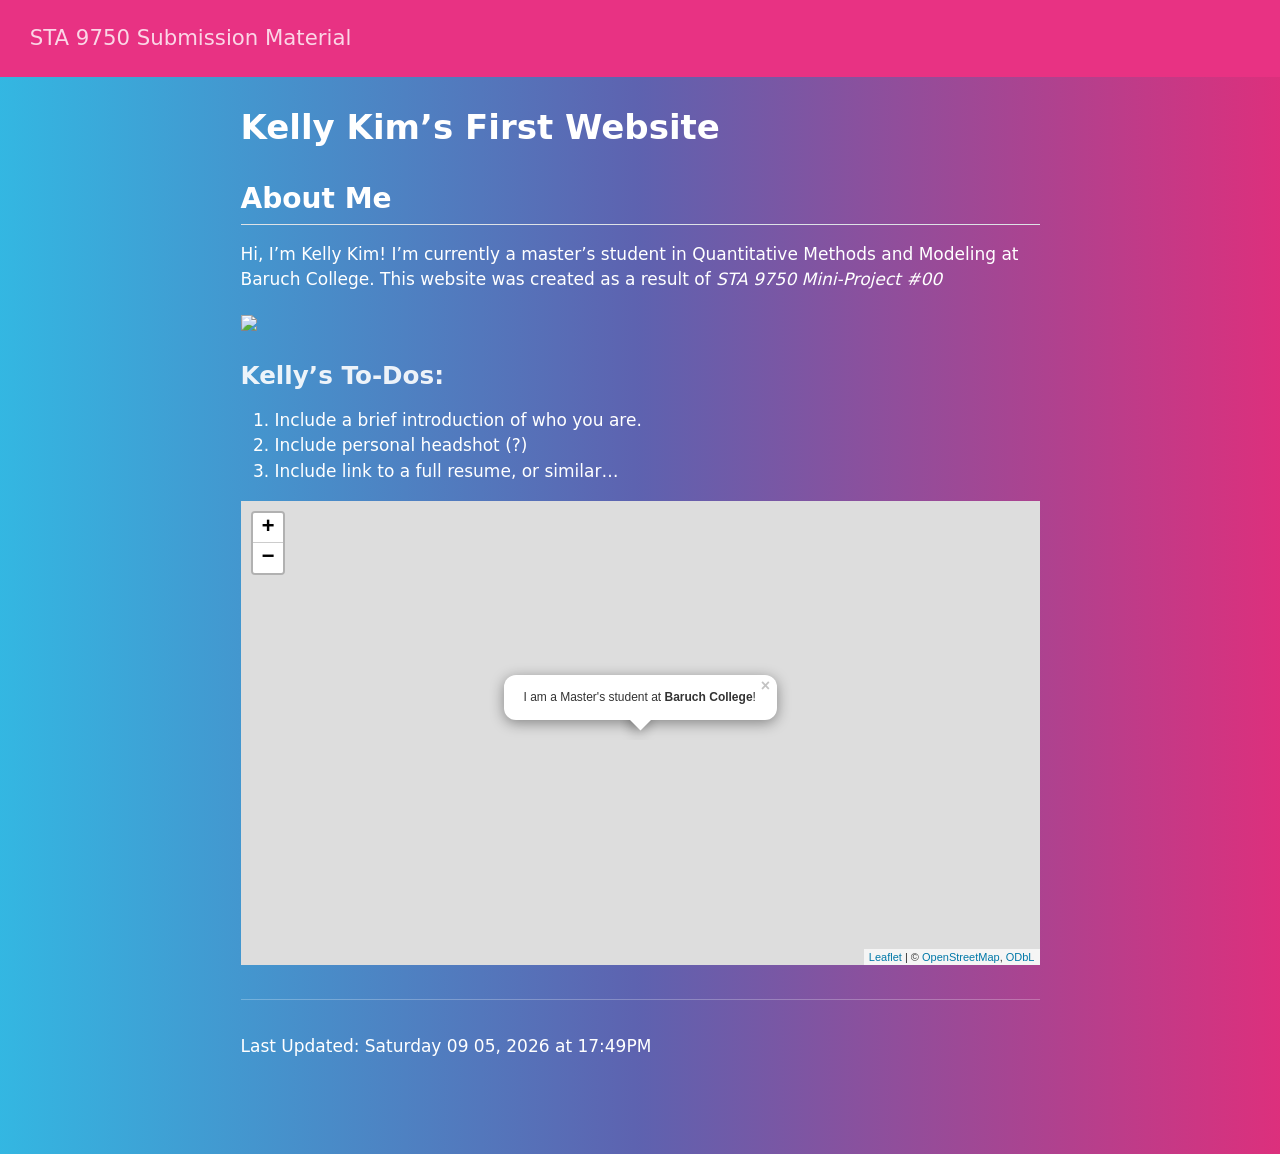
==== docs/index.html @ 534dc8fe "v1 of personal website" ====
<!DOCTYPE html>
<html xmlns="http://www.w3.org/1999/xhtml" lang="en" xml:lang="en"><head>

<meta charset="utf-8">
<meta name="generator" content="quarto-1.10.18">

<meta name="viewport" content="width=device-width, initial-scale=1.0, user-scalable=yes">


<title>Kelly Kim’s First Website – STA 9750 Submission Material</title>
<style>
/* Default styles provided by pandoc.
** See https://pandoc.org/MANUAL.html#variables-for-html for config info.
*/
span.smallcaps{font-variant: small-caps;}
div.columns{display: flex; gap: 1.5em;}
div.column{flex: auto;}
@media screen {
div.columns{gap: min(4vw, 1.5em);}
div.column{overflow-x: auto;}
}
div.hanging-indent{margin-left: 1.5em; text-indent: -1.5em;}
ul.task-list{list-style: none;}
ul.task-list li input[type="checkbox"] {
  width: 0.8em;
  margin: 0 0.8em 0.2em -1em; /* quarto-specific, see https://github.com/quarto-dev/quarto-cli/issues/4556 */ 
  vertical-align: middle;
}
</style>


<script src="site_libs/quarto-nav/quarto-nav.js"></script>
<script src="site_libs/quarto-nav/headroom.min.js"></script>
<script src="site_libs/clipboard/clipboard.min.js"></script>
<script src="site_libs/quarto-search/autocomplete.umd.js"></script>
<script src="site_libs/quarto-search/fuse.min.js"></script>
<script src="site_libs/quarto-search/quarto-search.js"></script>
<meta name="quarto:offset" content="./">
<script src="site_libs/quarto-html/quarto.js" type="module"></script>
<script src="site_libs/quarto-html/tabsets/tabsets.js" type="module"></script>
<script src="site_libs/quarto-html/popper.min.js"></script>
<script src="site_libs/quarto-html/tippy.umd.min.js"></script>
<script src="site_libs/quarto-html/anchor.min.js"></script>
<link href="site_libs/quarto-html/tippy.css" rel="stylesheet">
<link href="site_libs/quarto-html/quarto-syntax-highlighting-64a204ab8560d761af7679ceaba22944.css" rel="stylesheet" id="quarto-text-highlighting-styles">
<script src="site_libs/bootstrap/bootstrap.min.js"></script>
<link href="site_libs/bootstrap/bootstrap-icons.css" rel="stylesheet">
<link href="site_libs/bootstrap/bootstrap-14cbf7901cd7412db86feed9662e1155.min.css" rel="stylesheet" append-hash="true" id="quarto-bootstrap" data-mode="light">
<script id="quarto-search-options" type="application/json">{
  "location": "navbar",
  "copy-button": false,
  "collapse-after": 3,
  "panel-placement": "end",
  "type": "overlay",
  "limit": 50,
  "keyboard-shortcut": [
    "f",
    "/",
    "s"
  ],
  "show-item-context": false,
  "language": {
    "search-no-results-text": "No results",
    "search-matching-documents-text": "matching documents",
    "search-copy-link-title": "Copy link to search",
    "search-hide-matches-text": "Hide additional matches",
    "search-more-match-text": "more match in this document",
    "search-more-matches-text": "more matches in this document",
    "search-clear-button-title": "Clear",
    "search-text-placeholder": "",
    "search-detached-cancel-button-title": "Cancel",
    "search-submit-button-title": "Submit",
    "search-label": "Search"
  }
}</script>
<script src="site_libs/htmlwidgets-1.5.4/htmlwidgets.js"></script>
<script src="site_libs/jquery-3.6.0/jquery-3.6.0.min.js"></script>
<link href="site_libs/leaflet-1.3.1/leaflet.css" rel="stylesheet">
<script src="site_libs/leaflet-1.3.1/leaflet.js"></script>
<link href="site_libs/leafletfix-1.0.0/leafletfix.css" rel="stylesheet">
<script src="site_libs/proj4-2.6.2/proj4.min.js"></script>
<script src="site_libs/Proj4Leaflet-1.0.1/proj4leaflet.js"></script>
<link href="site_libs/rstudio_leaflet-1.3.1/rstudio_leaflet.css" rel="stylesheet">
<script src="site_libs/leaflet-binding-2.2.3/leaflet.js"></script>


</head>

<body class="nav-fixed fullcontent quarto-light">

<div id="quarto-search-results"></div>
  <header id="quarto-header" class="headroom fixed-top">
    <nav class="navbar navbar-expand-lg " data-bs-theme="dark">
      <div class="navbar-container container-fluid">
      <div class="navbar-brand-container mx-auto">
    <a class="navbar-brand" href="./index.html">
    <span class="navbar-title">STA 9750 Submission Material</span>
    </a>
  </div>
        <div class="quarto-navbar-tools tools-end">
</div>
      </div> <!-- /container-fluid -->
    </nav>
</header>
<!-- content -->
<div id="quarto-content" class="quarto-container page-columns page-rows-contents page-layout-article page-navbar">
<!-- sidebar -->
<!-- margin-sidebar -->
    
<!-- main -->
<main class="content" id="quarto-document-content">

<header id="title-block-header" class="quarto-title-block default">
<div class="quarto-title">
<h1 class="title">Kelly Kim’s First Website</h1>
</div>



<div class="quarto-title-meta">

    
  
    
  </div>
  


</header>


<section id="section" class="level1">
<h1></h1>
<section id="about-me" class="level2">
<h2 class="anchored" data-anchor-id="about-me">About Me</h2>
<p>Hi, I’m Kelly Kim! I’m currently a master’s student in Quantitative Methods and Modeling at Baruch College. This website was created as a result of <em>STA 9750 Mini-Project #00</em></p>
<p><img src="https://miffytown.com/app/uploads/2023/10/9781471120831.jpg" class="img-fluid"></p>
<section id="kellys-to-dos" class="level3">
<h3 class="anchored" data-anchor-id="kellys-to-dos">Kelly’s To-Dos:</h3>
<ol type="1">
<li>Include a brief introduction of who you are.</li>
<li>Include personal headshot (?)</li>
<li>Include link to a full resume, or similar…</li>
</ol>
<div class="cell">
<div class="cell-output-display">
<div id="htmlwidget-d8df82ff5c5aacf01413" style="width:100%;height:464px;" class="leaflet html-widget"></div>
<script type="application/json" data-for="htmlwidget-d8df82ff5c5aacf01413">{"x":{"options":{"crs":{"crsClass":"L.CRS.EPSG3857","code":null,"proj4def":null,"projectedBounds":null,"options":{}}},"calls":[{"method":"addTiles","args":["https://{s}.tile.openstreetmap.org/{z}/{x}/{y}.png",null,null,{"minZoom":0,"maxZoom":18,"tileSize":256,"subdomains":"abc","errorTileUrl":"","tms":false,"noWrap":false,"zoomOffset":0,"zoomReverse":false,"opacity":1,"zIndex":1,"detectRetina":false,"attribution":"&copy; <a href=\"https://openstreetmap.org/copyright/\">OpenStreetMap<\/a>,  <a href=\"https://opendatacommons.org/licenses/odbl/\">ODbL<\/a>"}]},{"method":"addPopups","args":[40.74028,-73.98333,"I am a Master's student at <b>Baruch College<\/b>!",null,null,{"maxWidth":300,"minWidth":50,"autoPan":true,"keepInView":false,"closeButton":true,"className":""}]}],"setView":[[40.74028,-73.98333],17,[]],"limits":{"lat":[40.74028,40.74028],"lng":[-73.98333,-73.98333]}},"evals":[],"jsHooks":[]}</script>
</div>
</div>
<hr>
<p>Last Updated: Saturday 09 05, 2026 at 17:49PM</p>


</section>
</section>
</section>

</main> <!-- /main -->
<script id="quarto-html-after-body" type="application/javascript">
  window.document.addEventListener("DOMContentLoaded", function (event) {
    const icon = "";
    const anchorJS = new window.AnchorJS();
    anchorJS.options = {
      placement: 'right',
      icon: icon
    };
    anchorJS.add('.anchored');
    const isCodeAnnotation = (el) => {
      for (const clz of el.classList) {
        if (clz.startsWith('code-annotation-')) {                     
          return true;
        }
      }
      return false;
    }
    const onCopySuccess = function(e) {
      // button target
      const button = e.trigger;
      // don't keep focus
      button.blur();
      // flash "checked"
      button.classList.add('code-copy-button-checked');
      var currentTitle = button.getAttribute("title");
      button.setAttribute("title", "Copied!");
      let tooltip;
      if (window.bootstrap) {
        button.setAttribute("data-bs-toggle", "tooltip");
        button.setAttribute("data-bs-placement", "left");
        button.setAttribute("data-bs-title", "Copied!");
        tooltip = new bootstrap.Tooltip(button, 
          { trigger: "manual", 
            customClass: "code-copy-button-tooltip",
            offset: [0, -8]});
        tooltip.show();    
      }
      setTimeout(function() {
        if (tooltip) {
          tooltip.hide();
          button.removeAttribute("data-bs-title");
          button.removeAttribute("data-bs-toggle");
          button.removeAttribute("data-bs-placement");
        }
        button.setAttribute("title", currentTitle);
        button.classList.remove('code-copy-button-checked');
      }, 1000);
      // clear code selection
      e.clearSelection();
    }
    const getTextToCopy = function(trigger) {
      const outerScaffold = trigger.parentElement.cloneNode(true);
      const codeEl = outerScaffold.querySelector('code');
      for (const childEl of codeEl.children) {
        if (isCodeAnnotation(childEl)) {
          childEl.remove();
        }
      }
      return codeEl.innerText;
    }
    const clipboard = new window.ClipboardJS('.code-copy-button:not([data-in-quarto-modal])', {
      text: getTextToCopy
    });
    clipboard.on('success', onCopySuccess);
    if (window.document.getElementById('quarto-embedded-source-code-modal')) {
      const clipboardModal = new window.ClipboardJS('.code-copy-button[data-in-quarto-modal]', {
        text: getTextToCopy,
        container: window.document.getElementById('quarto-embedded-source-code-modal')
      });
      clipboardModal.on('success', onCopySuccess);
    }
      var localhostRegex = new RegExp(/^(?:http|https):\/\/localhost\:?[0-9]*\//);
      var mailtoRegex = new RegExp(/^mailto:/);
        var filterRegex = new RegExp("https:\/\/kllykim2\.github\.io\/STA9750-2026-FALL\/");
      var isInternal = (href) => {
          return filterRegex.test(href) || localhostRegex.test(href) || mailtoRegex.test(href);
      }
      // Inspect non-navigation links and adorn them if external
     var links = window.document.querySelectorAll('a[href]:not(.nav-link):not(.navbar-brand):not(.toc-action):not(.sidebar-link):not(.sidebar-item-toggle):not(.pagination-link):not(.no-external):not([aria-hidden]):not(.dropdown-item):not(.quarto-navigation-tool):not(.about-link)');
      for (var i=0; i<links.length; i++) {
        const link = links[i];
        if (!isInternal(link.href)) {
          // undo the damage that might have been done by quarto-nav.js in the case of
          // links that we want to consider external
          if (link.dataset.originalHref !== undefined) {
            link.href = link.dataset.originalHref;
          }
        }
      }
    function tippyHover(el, contentFn, onTriggerFn, onUntriggerFn) {
      const config = {
        allowHTML: true,
        maxWidth: 500,
        delay: 100,
        arrow: false,
        appendTo: function(el) {
            return el.parentElement;
        },
        interactive: true,
        interactiveBorder: 10,
        theme: 'quarto',
        placement: 'bottom-start',
      };
      if (contentFn) {
        config.content = contentFn;
      }
      if (onTriggerFn) {
        config.onTrigger = onTriggerFn;
      }
      if (onUntriggerFn) {
        config.onUntrigger = onUntriggerFn;
      }
      window.tippy(el, config); 
    }
    const noterefs = window.document.querySelectorAll('a[role="doc-noteref"]');
    for (var i=0; i<noterefs.length; i++) {
      const ref = noterefs[i];
      tippyHover(ref, function() {
        // use id or data attribute instead here
        let href = ref.getAttribute('data-footnote-href') || ref.getAttribute('href');
        try { href = new URL(href).hash; } catch {}
        const id = href.replace(/^#\/?/, "");
        const note = window.document.getElementById(id);
        if (note) {
          return note.innerHTML;
        } else {
          return "";
        }
      });
    }
    const xrefs = window.document.querySelectorAll('a.quarto-xref');
    const processXRef = (id, note) => {
      // Strip column container classes
      const stripColumnClz = (el) => {
        el.classList.remove("page-full", "page-columns");
        if (el.children) {
          for (const child of el.children) {
            stripColumnClz(child);
          }
        }
      }
      stripColumnClz(note)
      if (id === null || id.startsWith('sec-')) {
        // Special case sections, only their first couple elements
        const container = document.createElement("div");
        if (note.children && note.children.length > 2) {
          container.appendChild(note.children[0].cloneNode(true));
          for (let i = 1; i < note.children.length; i++) {
            const child = note.children[i];
            if (child.tagName === "P" && child.innerText === "") {
              continue;
            } else {
              container.appendChild(child.cloneNode(true));
              break;
            }
          }
          if (window.Quarto?.typesetMath) {
            window.Quarto.typesetMath(container);
          }
          return container.innerHTML
        } else {
          if (window.Quarto?.typesetMath) {
            window.Quarto.typesetMath(note);
          }
          return note.innerHTML;
        }
      } else {
        // Remove any anchor links if they are present
        const anchorLink = note.querySelector('a.anchorjs-link');
        if (anchorLink) {
          anchorLink.remove();
        }
        if (window.Quarto?.typesetMath) {
          window.Quarto.typesetMath(note);
        }
        if (note.classList.contains("callout")) {
          return note.outerHTML;
        } else {
          return note.innerHTML;
        }
      }
    }
    for (var i=0; i<xrefs.length; i++) {
      const xref = xrefs[i];
      tippyHover(xref, undefined, function(instance) {
        instance.disable();
        let url = xref.getAttribute('href');
        let hash = undefined; 
        if (url.startsWith('#')) {
          hash = url;
        } else {
          try { hash = new URL(url).hash; } catch {}
        }
        if (hash) {
          const id = hash.replace(/^#\/?/, "");
          const note = window.document.getElementById(id);
          if (note !== null) {
            try {
              const html = processXRef(id, note.cloneNode(true));
              instance.setContent(html);
            } finally {
              instance.enable();
              instance.show();
            }
          } else {
            // See if we can fetch this
            fetch(url.split('#')[0])
            .then(res => res.text())
            .then(html => {
              const parser = new DOMParser();
              const htmlDoc = parser.parseFromString(html, "text/html");
              const note = htmlDoc.getElementById(id);
              if (note !== null) {
                const html = processXRef(id, note);
                instance.setContent(html);
              } 
            }).finally(() => {
              instance.enable();
              instance.show();
            });
          }
        } else {
          // See if we can fetch a full url (with no hash to target)
          // This is a special case and we should probably do some content thinning / targeting
          fetch(url)
          .then(res => res.text())
          .then(html => {
            const parser = new DOMParser();
            const htmlDoc = parser.parseFromString(html, "text/html");
            const note = htmlDoc.querySelector('main.content');
            if (note !== null) {
              // This should only happen for chapter cross references
              // (since there is no id in the URL)
              // remove the first header
              if (note.children.length > 0 && note.children[0].tagName === "HEADER") {
                note.children[0].remove();
              }
              const html = processXRef(null, note);
              instance.setContent(html);
            } 
          }).finally(() => {
            instance.enable();
            instance.show();
          });
        }
      }, function(instance) {
      });
    }
        let selectedAnnoteEl;
        const selectorForAnnotation = ( cell, annotation) => {
          let cellAttr = 'data-code-cell="' + cell + '"';
          let lineAttr = 'data-code-annotation="' +  annotation + '"';
          const selector = 'span[' + cellAttr + '][' + lineAttr + ']';
          return selector;
        }
        const selectCodeLines = (annoteEl) => {
          const doc = window.document;
          const targetCell = annoteEl.getAttribute("data-target-cell");
          const targetAnnotation = annoteEl.getAttribute("data-target-annotation");
          const annoteSpan = window.document.querySelector(selectorForAnnotation(targetCell, targetAnnotation));
          const lines = annoteSpan.getAttribute("data-code-lines").split(",");
          const lineIds = lines.map((line) => {
            return targetCell + "-" + line;
          })
          let top = null;
          let height = null;
          let parent = null;
          if (lineIds.length > 0) {
              //compute the position of the single el (top and bottom and make a div)
              const el = window.document.getElementById(lineIds[0]);
              top = el.offsetTop;
              height = el.offsetHeight;
              parent = el.parentElement.parentElement;
            if (lineIds.length > 1) {
              const lastEl = window.document.getElementById(lineIds[lineIds.length - 1]);
              const bottom = lastEl.offsetTop + lastEl.offsetHeight;
              height = bottom - top;
            }
            if (top !== null && height !== null && parent !== null) {
              // cook up a div (if necessary) and position it 
              let div = window.document.getElementById("code-annotation-line-highlight");
              if (div === null) {
                div = window.document.createElement("div");
                div.setAttribute("id", "code-annotation-line-highlight");
                div.style.position = 'absolute';
                parent.appendChild(div);
              }
              div.style.top = top - 2 + "px";
              div.style.height = height + 4 + "px";
              div.style.left = 0;
              let gutterDiv = window.document.getElementById("code-annotation-line-highlight-gutter");
              if (gutterDiv === null) {
                gutterDiv = window.document.createElement("div");
                gutterDiv.setAttribute("id", "code-annotation-line-highlight-gutter");
                gutterDiv.style.position = 'absolute';
                const codeCell = window.document.getElementById(targetCell);
                const gutter = codeCell.querySelector('.code-annotation-gutter');
                gutter.appendChild(gutterDiv);
              }
              gutterDiv.style.top = top - 2 + "px";
              gutterDiv.style.height = height + 4 + "px";
            }
            selectedAnnoteEl = annoteEl;
          }
        };
        const unselectCodeLines = () => {
          const elementsIds = ["code-annotation-line-highlight", "code-annotation-line-highlight-gutter"];
          elementsIds.forEach((elId) => {
            const div = window.document.getElementById(elId);
            if (div) {
              div.remove();
            }
          });
          selectedAnnoteEl = undefined;
        };
          // Handle positioning of the toggle
      window.addEventListener(
        "resize",
        throttle(() => {
          elRect = undefined;
          if (selectedAnnoteEl) {
            selectCodeLines(selectedAnnoteEl);
          }
        }, 10)
      );
      function throttle(fn, ms) {
      let throttle = false;
      let timer;
        return (...args) => {
          if(!throttle) { // first call gets through
              fn.apply(this, args);
              throttle = true;
          } else { // all the others get throttled
              if(timer) clearTimeout(timer); // cancel #2
              timer = setTimeout(() => {
                fn.apply(this, args);
                timer = throttle = false;
              }, ms);
          }
        };
      }
        // Attach click handler to the DT
        const annoteDls = window.document.querySelectorAll('dt[data-target-cell]');
        for (const annoteDlNode of annoteDls) {
          annoteDlNode.addEventListener('click', (event) => {
            const clickedEl = event.target;
            if (clickedEl !== selectedAnnoteEl) {
              unselectCodeLines();
              const activeEl = window.document.querySelector('dt[data-target-cell].code-annotation-active');
              if (activeEl) {
                activeEl.classList.remove('code-annotation-active');
              }
              selectCodeLines(clickedEl);
              clickedEl.classList.add('code-annotation-active');
            } else {
              // Unselect the line
              unselectCodeLines();
              clickedEl.classList.remove('code-annotation-active');
            }
          });
        }
    const findCites = (el) => {
      const parentEl = el.parentElement;
      if (parentEl) {
        const cites = parentEl.dataset.cites;
        if (cites) {
          return {
            el,
            cites: cites.split(' ')
          };
        } else {
          return findCites(el.parentElement)
        }
      } else {
        return undefined;
      }
    };
    var bibliorefs = window.document.querySelectorAll('a[role="doc-biblioref"]');
    for (var i=0; i<bibliorefs.length; i++) {
      const ref = bibliorefs[i];
      const citeInfo = findCites(ref);
      if (citeInfo) {
        tippyHover(citeInfo.el, function() {
          var popup = window.document.createElement('div');
          citeInfo.cites.forEach(function(cite) {
            var citeDiv = window.document.createElement('div');
            citeDiv.classList.add('hanging-indent');
            citeDiv.classList.add('csl-entry');
            var biblioDiv = window.document.getElementById('ref-' + cite);
            if (biblioDiv) {
              citeDiv.innerHTML = biblioDiv.innerHTML;
            }
            popup.appendChild(citeDiv);
          });
          return popup.innerHTML;
        });
      }
    }
  });
  </script>
</div> <!-- /content -->




</body></html>
---- docs/site_libs/quarto-html/tippy.css ----
.tippy-box[data-animation=fade][data-state=hidden]{opacity:0}[data-tippy-root]{max-width:calc(100vw - 10px)}.tippy-box{position:relative;background-color:#333;color:#fff;border-radius:4px;font-size:14px;line-height:1.4;white-space:normal;outline:0;transition-property:transform,visibility,opacity}.tippy-box[data-placement^=top]>.tippy-arrow{bottom:0}.tippy-box[data-placement^=top]>.tippy-arrow:before{bottom:-7px;left:0;border-width:8px 8px 0;border-top-color:initial;transform-origin:center top}.tippy-box[data-placement^=bottom]>.tippy-arrow{top:0}.tippy-box[data-placement^=bottom]>.tippy-arrow:before{top:-7px;left:0;border-width:0 8px 8px;border-bottom-color:initial;transform-origin:center bottom}.tippy-box[data-placement^=left]>.tippy-arrow{right:0}.tippy-box[data-placement^=left]>.tippy-arrow:before{border-width:8px 0 8px 8px;border-left-color:initial;right:-7px;transform-origin:center left}.tippy-box[data-placement^=right]>.tippy-arrow{left:0}.tippy-box[data-placement^=right]>.tippy-arrow:before{left:-7px;border-width:8px 8px 8px 0;border-right-color:initial;transform-origin:center right}.tippy-box[data-inertia][data-state=visible]{transition-timing-function:cubic-bezier(.54,1.5,.38,1.11)}.tippy-arrow{width:16px;height:16px;color:#333}.tippy-arrow:before{content:"";position:absolute;border-color:transparent;border-style:solid}.tippy-content{position:relative;padding:5px 9px;z-index:1}
---- docs/site_libs/quarto-html/quarto-syntax-highlighting-64a204ab8560d761af7679ceaba22944.css ----
/* quarto syntax highlight colors */
:root {
  --quarto-hl-ot-color: #003B4F;
  --quarto-hl-at-color: #657422;
  --quarto-hl-ss-color: #20794D;
  --quarto-hl-an-color: #5E5E5E;
  --quarto-hl-fu-color: #4758AB;
  --quarto-hl-st-color: #20794D;
  --quarto-hl-cf-color: #003B4F;
  --quarto-hl-op-color: #5E5E5E;
  --quarto-hl-er-color: #AD0000;
  --quarto-hl-bn-color: #AD0000;
  --quarto-hl-al-color: #AD0000;
  --quarto-hl-va-color: #111111;
  --quarto-hl-bu-color: inherit;
  --quarto-hl-ex-color: inherit;
  --quarto-hl-pp-color: #AD0000;
  --quarto-hl-in-color: #5E5E5E;
  --quarto-hl-vs-color: #20794D;
  --quarto-hl-wa-color: #5E5E5E;
  --quarto-hl-do-color: #5E5E5E;
  --quarto-hl-im-color: #00769E;
  --quarto-hl-ch-color: #20794D;
  --quarto-hl-dt-color: #AD0000;
  --quarto-hl-fl-color: #AD0000;
  --quarto-hl-co-color: #5E5E5E;
  --quarto-hl-cv-color: #5E5E5E;
  --quarto-hl-cn-color: #8f5902;
  --quarto-hl-sc-color: #5E5E5E;
  --quarto-hl-dv-color: #AD0000;
  --quarto-hl-kw-color: #003B4F;
}

/* other quarto variables */
:root {
  --quarto-font-monospace: SFMono-Regular, Menlo, Monaco, Consolas, "Liberation Mono", "Courier New", monospace;
}

/* syntax highlight based on Pandoc's rules */
pre > code.sourceCode > span {
  color: #003B4F;
}

code.sourceCode > span {
  color: #003B4F;
}

div.sourceCode,
div.sourceCode pre.sourceCode {
  color: #003B4F;
}

/* Normal */
code span {
  color: #003B4F;
}

/* Alert */
code span.al {
  color: #AD0000;
  font-style: inherit;
}

/* Annotation */
code span.an {
  color: #5E5E5E;
  font-style: inherit;
}

/* Attribute */
code span.at {
  color: #657422;
  font-style: inherit;
}

/* BaseN */
code span.bn {
  color: #AD0000;
  font-style: inherit;
}

/* BuiltIn */
code span.bu {
  font-style: inherit;
}

/* ControlFlow */
code span.cf {
  color: #003B4F;
  font-weight: bold;
  font-style: inherit;
}

/* Char */
code span.ch {
  color: #20794D;
  font-style: inherit;
}

/* Constant */
code span.cn {
  color: #8f5902;
  font-style: inherit;
}

/* Comment */
code span.co {
  color: #5E5E5E;
  font-style: inherit;
}

/* CommentVar */
code span.cv {
  color: #5E5E5E;
  font-style: italic;
}

/* Documentation */
code span.do {
  color: #5E5E5E;
  font-style: italic;
}

/* DataType */
code span.dt {
  color: #AD0000;
  font-style: inherit;
}

/* DecVal */
code span.dv {
  color: #AD0000;
  font-style: inherit;
}

/* Error */
code span.er {
  color: #AD0000;
  font-style: inherit;
}

/* Extension */
code span.ex {
  font-style: inherit;
}

/* Float */
code span.fl {
  color: #AD0000;
  font-style: inherit;
}

/* Function */
code span.fu {
  color: #4758AB;
  font-style: inherit;
}

/* Import */
code span.im {
  color: #00769E;
  font-style: inherit;
}

/* Information */
code span.in {
  color: #5E5E5E;
  font-style: inherit;
}

/* Keyword */
code span.kw {
  color: #003B4F;
  font-weight: bold;
  font-style: inherit;
}

/* Operator */
code span.op {
  color: #5E5E5E;
  font-style: inherit;
}

/* Other */
code span.ot {
  color: #003B4F;
  font-style: inherit;
}

/* Preprocessor */
code span.pp {
  color: #AD0000;
  font-style: inherit;
}

/* SpecialChar */
code span.sc {
  color: #5E5E5E;
  font-style: inherit;
}

/* SpecialString */
code span.ss {
  color: #20794D;
  font-style: inherit;
}

/* String */
code span.st {
  color: #20794D;
  font-style: inherit;
}

/* Variable */
code span.va {
  color: #111111;
  font-style: inherit;
}

/* VerbatimString */
code span.vs {
  color: #20794D;
  font-style: inherit;
}

/* Warning */
code span.wa {
  color: #5E5E5E;
  font-style: italic;
}

.prevent-inlining {
  content: "</";
}

/*# sourceMappingURL=9d8d5bb603a83b8298b89080a598c93b.css.map */
---- docs/site_libs/leafletfix-1.0.0/leafletfix.css ----
/* Work around CSS properties introduced on img by bootstrap */
img.leaflet-tile {
  padding: 0;
  margin: 0;
  border-radius: 0;
  border: none;
}
.leaflet .info {
  padding: 6px 8px;
  font: 14px/16px Arial, Helvetica, sans-serif;
  background: white;
  background: rgba(255,255,255,0.8);
  box-shadow: 0 0 15px rgba(0,0,0,0.2);
  border-radius: 5px;
}
.leaflet .legend {
  line-height: 18px;
  color: #555;
}
.leaflet .legend svg text {
  fill: #555;
}
.leaflet .legend svg line {
  stroke: #555;
}
.leaflet .legend i {
  width: 18px;
  height: 18px;
  margin-right: 4px;
  opacity: 0.7;
  display: inline-block;
  vertical-align: top;
  /*For IE 7*/
  zoom: 1;
  *display: inline;
}
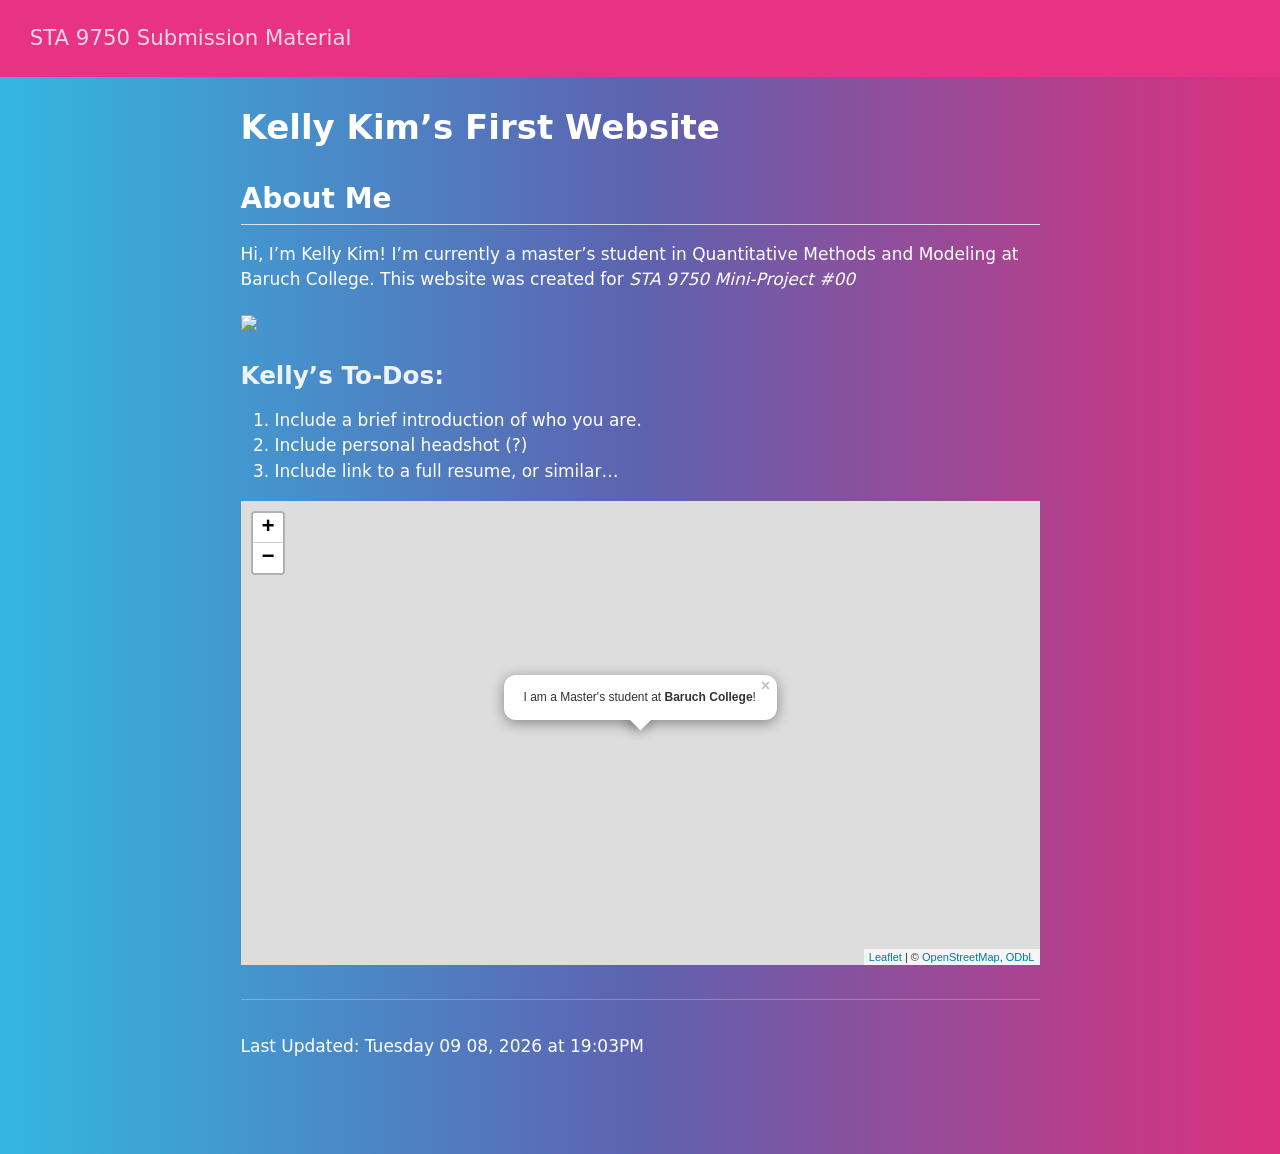
==== commit 6ed719bb: "Update Netflix mini-project analysis" ====
--- a/docs/index.html
+++ b/docs/index.html
@@ -133,7 +133,7 @@
 <h1></h1>
 <section id="about-me" class="level2">
 <h2 class="anchored" data-anchor-id="about-me">About Me</h2>
-<p>Hi, I’m Kelly Kim! I’m currently a master’s student in Quantitative Methods and Modeling at Baruch College. This website was created as a result of <em>STA 9750 Mini-Project #00</em></p>
+<p>Hi, I’m Kelly Kim! I’m currently a master’s student in Quantitative Methods and Modeling at Baruch College. This website was created for <em>STA 9750 Mini-Project #00</em></p>
 <p><img src="https://miffytown.com/app/uploads/2023/10/9781471120831.jpg" class="img-fluid"></p>
 <section id="kellys-to-dos" class="level3">
 <h3 class="anchored" data-anchor-id="kellys-to-dos">Kelly’s To-Dos:</h3>
@@ -144,12 +144,12 @@
 </ol>
 <div class="cell">
 <div class="cell-output-display">
-<div id="htmlwidget-d8df82ff5c5aacf01413" style="width:100%;height:464px;" class="leaflet html-widget"></div>
-<script type="application/json" data-for="htmlwidget-d8df82ff5c5aacf01413">{"x":{"options":{"crs":{"crsClass":"L.CRS.EPSG3857","code":null,"proj4def":null,"projectedBounds":null,"options":{}}},"calls":[{"method":"addTiles","args":["https://{s}.tile.openstreetmap.org/{z}/{x}/{y}.png",null,null,{"minZoom":0,"maxZoom":18,"tileSize":256,"subdomains":"abc","errorTileUrl":"","tms":false,"noWrap":false,"zoomOffset":0,"zoomReverse":false,"opacity":1,"zIndex":1,"detectRetina":false,"attribution":"&copy; <a href=\"https://openstreetmap.org/copyright/\">OpenStreetMap<\/a>,  <a href=\"https://opendatacommons.org/licenses/odbl/\">ODbL<\/a>"}]},{"method":"addPopups","args":[40.74028,-73.98333,"I am a Master's student at <b>Baruch College<\/b>!",null,null,{"maxWidth":300,"minWidth":50,"autoPan":true,"keepInView":false,"closeButton":true,"className":""}]}],"setView":[[40.74028,-73.98333],17,[]],"limits":{"lat":[40.74028,40.74028],"lng":[-73.98333,-73.98333]}},"evals":[],"jsHooks":[]}</script>
+<div id="htmlwidget-845cc302e8e0c36026c3" style="width:100%;height:464px;" class="leaflet html-widget"></div>
+<script type="application/json" data-for="htmlwidget-845cc302e8e0c36026c3">{"x":{"options":{"crs":{"crsClass":"L.CRS.EPSG3857","code":null,"proj4def":null,"projectedBounds":null,"options":{}}},"calls":[{"method":"addTiles","args":["https://{s}.tile.openstreetmap.org/{z}/{x}/{y}.png",null,null,{"minZoom":0,"maxZoom":18,"tileSize":256,"subdomains":"abc","errorTileUrl":"","tms":false,"noWrap":false,"zoomOffset":0,"zoomReverse":false,"opacity":1,"zIndex":1,"detectRetina":false,"attribution":"&copy; <a href=\"https://openstreetmap.org/copyright/\">OpenStreetMap<\/a>,  <a href=\"https://opendatacommons.org/licenses/odbl/\">ODbL<\/a>"}]},{"method":"addPopups","args":[40.74028,-73.98333,"I am a Master's student at <b>Baruch College<\/b>!",null,null,{"maxWidth":300,"minWidth":50,"autoPan":true,"keepInView":false,"closeButton":true,"className":""}]}],"setView":[[40.74028,-73.98333],17,[]],"limits":{"lat":[40.74028,40.74028],"lng":[-73.98333,-73.98333]}},"evals":[],"jsHooks":[]}</script>
 </div>
 </div>
 <hr>
-<p>Last Updated: Saturday 09 05, 2026 at 17:49PM</p>
+<p>Last Updated: Tuesday 09 08, 2026 at 19:03PM</p>
 
 
 </section>
